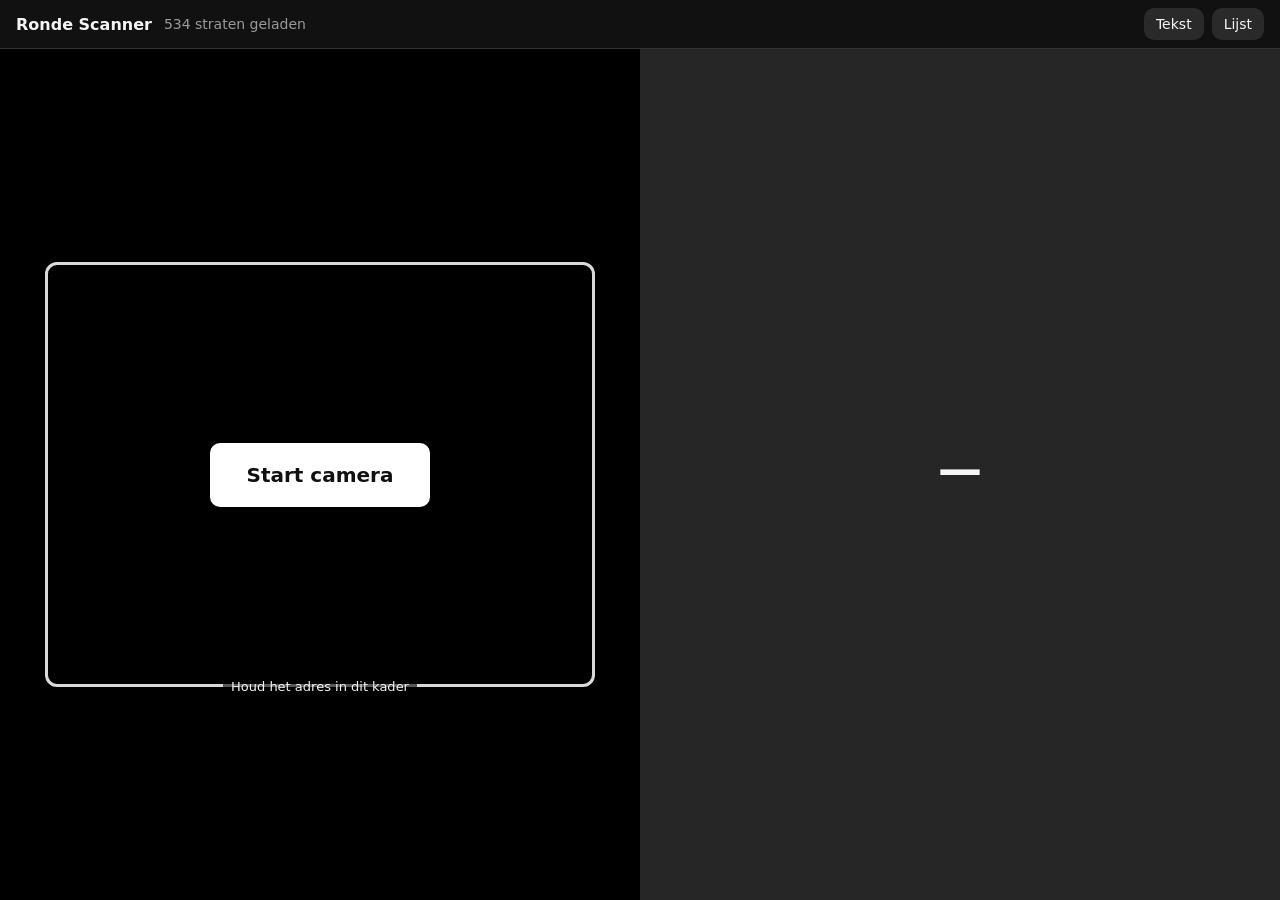
==== index.html @ 7d88144d "Testversie ronde-scanner: camera-OCR met straatlijst Lummen - Straatlijst B-Z met rondes en nummerre" ====
<!doctype html>
<html lang="nl">
<head>
  <meta charset="utf-8">
  <meta name="viewport" content="width=device-width, initial-scale=1, viewport-fit=cover">
  <meta name="theme-color" content="#111">
  <title>Ronde Scanner</title>
  <link rel="stylesheet" href="css/style.css">
</head>
<body>
  <header class="bar">
    <strong>Ronde Scanner</strong>
    <span id="status" class="status">Klaar om te starten</span>
    <div class="actions">
      <button id="btnTorch" class="ghost" hidden>Licht</button>
      <button id="btnDebug" class="ghost">Tekst</button>
      <button id="btnList" class="ghost">Lijst</button>
    </div>
  </header>

  <main>
    <section class="cam">
      <video id="video" playsinline muted></video>
      <div class="guide" id="guide"><span>Houd het adres in dit kader</span></div>
      <button id="btnStart" class="start">Start camera</button>
    </section>

    <section id="result" class="result idle">
      <div id="street" class="street">—</div>
      <div id="round" class="round"></div>
      <div id="sub" class="sub"></div>
      <div id="choices" class="choices"></div>
    </section>

    <pre id="debug" class="debug" hidden></pre>
  </main>

  <dialog id="listDlg">
    <div class="dlg-head">
      <input id="filter" type="search" placeholder="Filter straat of ronde (bv. 021)" autocomplete="off">
      <button id="btnClose" class="ghost">Sluiten</button>
    </div>
    <p class="note">Controlelijst: vergelijk met de papieren lijst. Letters A en B (tot Blookweg) ontbreken nog.</p>
    <table id="listTable"><thead><tr><th>Ronde</th><th>Straat</th><th>Nummers</th></tr></thead><tbody></tbody></table>
  </dialog>

  <canvas id="canvas" hidden></canvas>

  <script src="vendor/tesseract.min.js"></script>
  <script src="data/straten.js"></script>
  <script src="js/match.js"></script>
  <script src="js/app.js"></script>
</body>
</html>
---- css/style.css ----
:root {
  --bg: #111;
  --fg: #f4f4f4;
  --muted: #9a9a9a;
  --sure: #1f8a3c;
  --doubt: #d9822b;
  --none: #262626;
  --line: #333;
}
* { box-sizing: border-box; }
html, body { margin: 0; height: 100%; background: var(--bg); color: var(--fg); font-family: system-ui, -apple-system, "Segoe UI", Roboto, sans-serif; }
body { display: flex; flex-direction: column; }
button { font: inherit; cursor: pointer; border: 0; border-radius: 10px; }
.ghost { background: #2a2a2a; color: var(--fg); padding: 8px 12px; font-size: 14px; }

.bar { display: flex; align-items: center; gap: 12px; padding: 8px 16px; border-bottom: 1px solid var(--line); }
.bar .status { color: var(--muted); font-size: 14px; flex: 1; white-space: nowrap; overflow: hidden; text-overflow: ellipsis; }
.bar .actions { display: flex; gap: 8px; }

main { flex: 1; display: flex; flex-direction: column; min-height: 0; }

.cam { position: relative; height: 42vh; background: #000; overflow: hidden; }
.cam video { width: 100%; height: 100%; object-fit: cover; display: block; }
.guide { position: absolute; left: 7%; right: 7%; top: 25%; bottom: 25%; border: 3px solid rgba(255,255,255,.85); border-radius: 12px; box-shadow: 0 0 0 100vmax rgba(0,0,0,.35); display: flex; align-items: flex-end; justify-content: center; pointer-events: none; }
.guide span { background: rgba(0,0,0,.6); font-size: 13px; padding: 2px 8px; border-radius: 6px; margin-bottom: -12px; }
.start { position: absolute; inset: 0; margin: auto; width: 220px; height: 64px; background: #fff; color: #111; font-size: 20px; font-weight: 700; }

.result { flex: 1; display: flex; flex-direction: column; align-items: center; justify-content: center; padding: 12px 16px; text-align: center; transition: background .15s; min-height: 0; }
.result.idle { background: var(--none); }
.result.sure { background: var(--sure); }
.result.doubt { background: var(--doubt); }
.street { font-size: clamp(22px, 6vw, 44px); font-weight: 600; line-height: 1.15; }
.round { font-size: clamp(120px, 38vw, 300px); font-weight: 800; line-height: .95; letter-spacing: -0.02em; font-variant-numeric: tabular-nums; }
.sub { font-size: clamp(16px, 4vw, 24px); opacity: .9; }
.choices { display: flex; flex-wrap: wrap; gap: 10px; justify-content: center; margin-top: 10px; }
.choices button { background: #fff; color: #111; padding: 14px 18px; font-size: 20px; font-weight: 700; min-width: 140px; }
.choices button small { display: block; font-weight: 400; font-size: 14px; color: #444; }

.debug { margin: 0; padding: 8px 16px; max-height: 22vh; overflow: auto; font-size: 12px; background: #000; color: #8f8; border-top: 1px solid var(--line); white-space: pre-wrap; }

dialog { width: min(720px, calc(100vw - 16px)); max-width: none; max-height: 92vh; padding: 0; border: 0; border-radius: 14px; background: #1a1a1a; color: var(--fg); }
dialog::backdrop { background: rgba(0,0,0,.6); }
.dlg-head { position: sticky; top: 0; display: flex; gap: 8px; padding: 12px 16px; background: #1a1a1a; border-bottom: 1px solid var(--line); }
.dlg-head input { flex: 1; font: inherit; padding: 8px 10px; border-radius: 8px; border: 1px solid #444; background: #111; color: var(--fg); }
.note { margin: 8px 16px; color: var(--muted); font-size: 13px; }
table { width: 100%; border-collapse: collapse; font-size: 14px; }
th, td { text-align: left; padding: 6px 10px; border-bottom: 1px solid #2a2a2a; }
td:first-child { font-variant-numeric: tabular-nums; white-space: nowrap; }
tr.letter td { background: #d9822b; color: #111; font-weight: 700; text-align: center; padding: 3px; }
tr.split td { background: #1d3a24; }

@media (orientation: landscape) {
  main { flex-direction: row; flex-wrap: wrap; }
  .cam { height: auto; width: 50%; }
  .result { width: 50%; }
  .debug { width: 100%; }
  .round { font-size: clamp(120px, 22vw, 300px); }
}
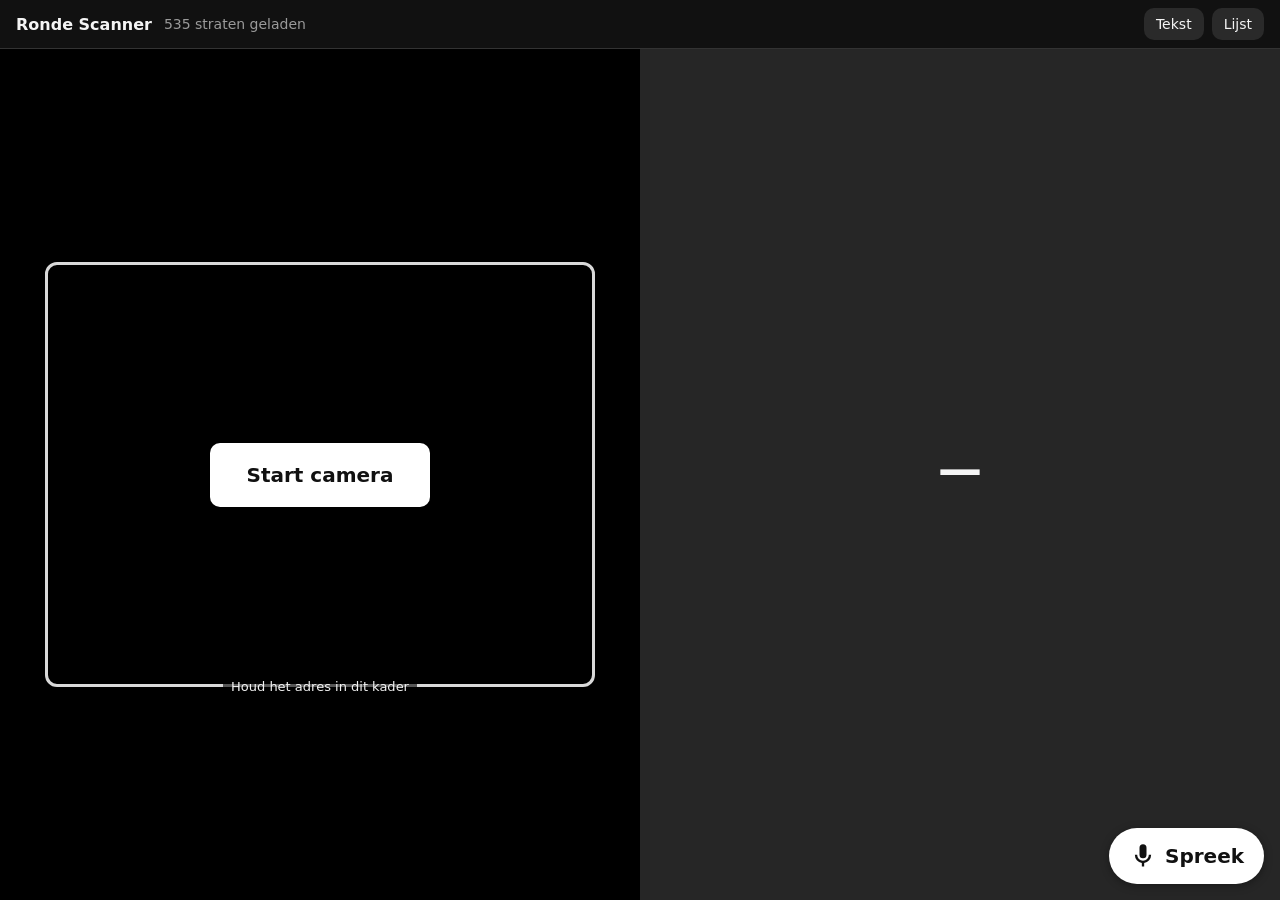
==== commit f89fa975: "Spraakinvoer: microfoonknop, korte straatnamen en getallen in woorden Co-Authored-By: Claude Opus 5." ====
--- a/index.html
+++ b/index.html
@@ -30,6 +30,10 @@
       <div id="round" class="round"></div>
       <div id="sub" class="sub"></div>
       <div id="choices" class="choices"></div>
+      <button id="btnMic" class="mic" hidden aria-label="Spreek de straat in">
+        <svg viewBox="0 0 24 24" width="28" height="28" aria-hidden="true"><path fill="currentColor" d="M12 14a3 3 0 0 0 3-3V5a3 3 0 0 0-6 0v6a3 3 0 0 0 3 3zm5-3a5 5 0 0 1-10 0H5a7 7 0 0 0 6 6.92V21h2v-3.08A7 7 0 0 0 19 11h-2z"/></svg>
+        <span>Spreek</span>
+      </button>
     </section>
 
     <pre id="debug" class="debug" hidden></pre>
--- a/css/style.css
+++ b/css/style.css
@@ -36,6 +36,11 @@
 .choices button { background: #fff; color: #111; padding: 14px 18px; font-size: 20px; font-weight: 700; min-width: 140px; }
 .choices button small { display: block; font-weight: 400; font-size: 14px; color: #444; }
 
+.result { position: relative; }
+.mic { position: absolute; right: 16px; bottom: 16px; display: flex; align-items: center; gap: 8px; background: #fff; color: #111; padding: 14px 20px; font-size: 20px; font-weight: 700; border-radius: 999px; box-shadow: 0 2px 8px rgba(0,0,0,.35); }
+.mic.listening { background: #e53935; color: #fff; animation: pulse 1s infinite; }
+@keyframes pulse { 50% { transform: scale(1.06); } }
+
 .debug { margin: 0; padding: 8px 16px; max-height: 22vh; overflow: auto; font-size: 12px; background: #000; color: #8f8; border-top: 1px solid var(--line); white-space: pre-wrap; }
 
 dialog { width: min(720px, calc(100vw - 16px)); max-width: none; max-height: 92vh; padding: 0; border: 0; border-radius: 14px; background: #1a1a1a; color: var(--fg); }
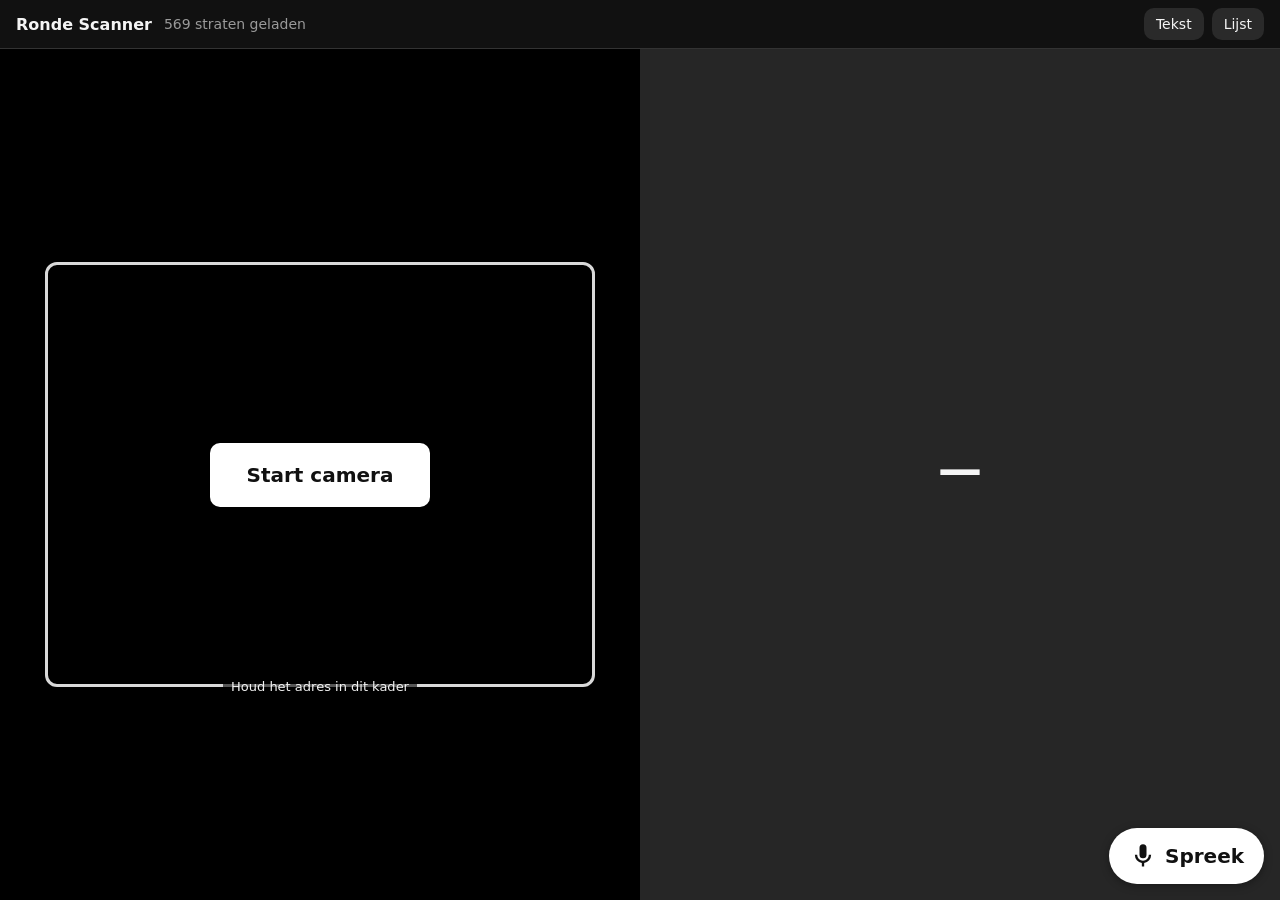
==== commit 7c469652: "Straten A en B (tot Blookweg) toegevoegd Co-Authored-By: Claude Opus 5.5 <noreply@anthropic.com> Cla" ====
--- a/index.html
+++ b/index.html
@@ -5,7 +5,11 @@
   <meta name="viewport" content="width=device-width, initial-scale=1, viewport-fit=cover">
   <meta name="theme-color" content="#111">
   <title>Ronde Scanner</title>
-  <link rel="stylesheet" href="css/style.css">
+  <link rel="manifest" href="manifest.webmanifest">
+  <link rel="icon" href="icons/icon-192.png?v=2">
+  <link rel="apple-touch-icon" href="icons/apple-touch-icon.png?v=2">
+  <meta name="apple-mobile-web-app-capable" content="yes">
+  <link rel="stylesheet" href="css/style.css?v=7">
 </head>
 <body>
   <header class="bar">
@@ -30,7 +34,7 @@
       <div id="round" class="round"></div>
       <div id="sub" class="sub"></div>
       <div id="choices" class="choices"></div>
-      <button id="btnMic" class="mic" hidden aria-label="Spreek de straat in">
+      <button id="btnMic" class="mic" aria-label="Spreek de straat in">
         <svg viewBox="0 0 24 24" width="28" height="28" aria-hidden="true"><path fill="currentColor" d="M12 14a3 3 0 0 0 3-3V5a3 3 0 0 0-6 0v6a3 3 0 0 0 3 3zm5-3a5 5 0 0 1-10 0H5a7 7 0 0 0 6 6.92V21h2v-3.08A7 7 0 0 0 19 11h-2z"/></svg>
         <span>Spreek</span>
       </button>
@@ -44,15 +48,16 @@
       <input id="filter" type="search" placeholder="Filter straat of ronde (bv. 021)" autocomplete="off">
       <button id="btnClose" class="ghost">Sluiten</button>
     </div>
-    <p class="note">Controlelijst: vergelijk met de papieren lijst. Letters A en B (tot Blookweg) ontbreken nog.</p>
+    <p class="note">Controlelijst: vergelijk met de papieren lijst.</p>
     <table id="listTable"><thead><tr><th>Ronde</th><th>Straat</th><th>Nummers</th></tr></thead><tbody></tbody></table>
   </dialog>
 
   <canvas id="canvas" hidden></canvas>
 
   <script src="vendor/tesseract.min.js"></script>
-  <script src="data/straten.js"></script>
-  <script src="js/match.js"></script>
-  <script src="js/app.js"></script>
+  <script src="data/straten.js?v=7"></script>
+  <script src="js/match.js?v=7"></script>
+  <script src="js/app.js?v=7"></script>
+  <script>if ('serviceWorker' in navigator) navigator.serviceWorker.register('sw.js');</script>
 </body>
 </html>
